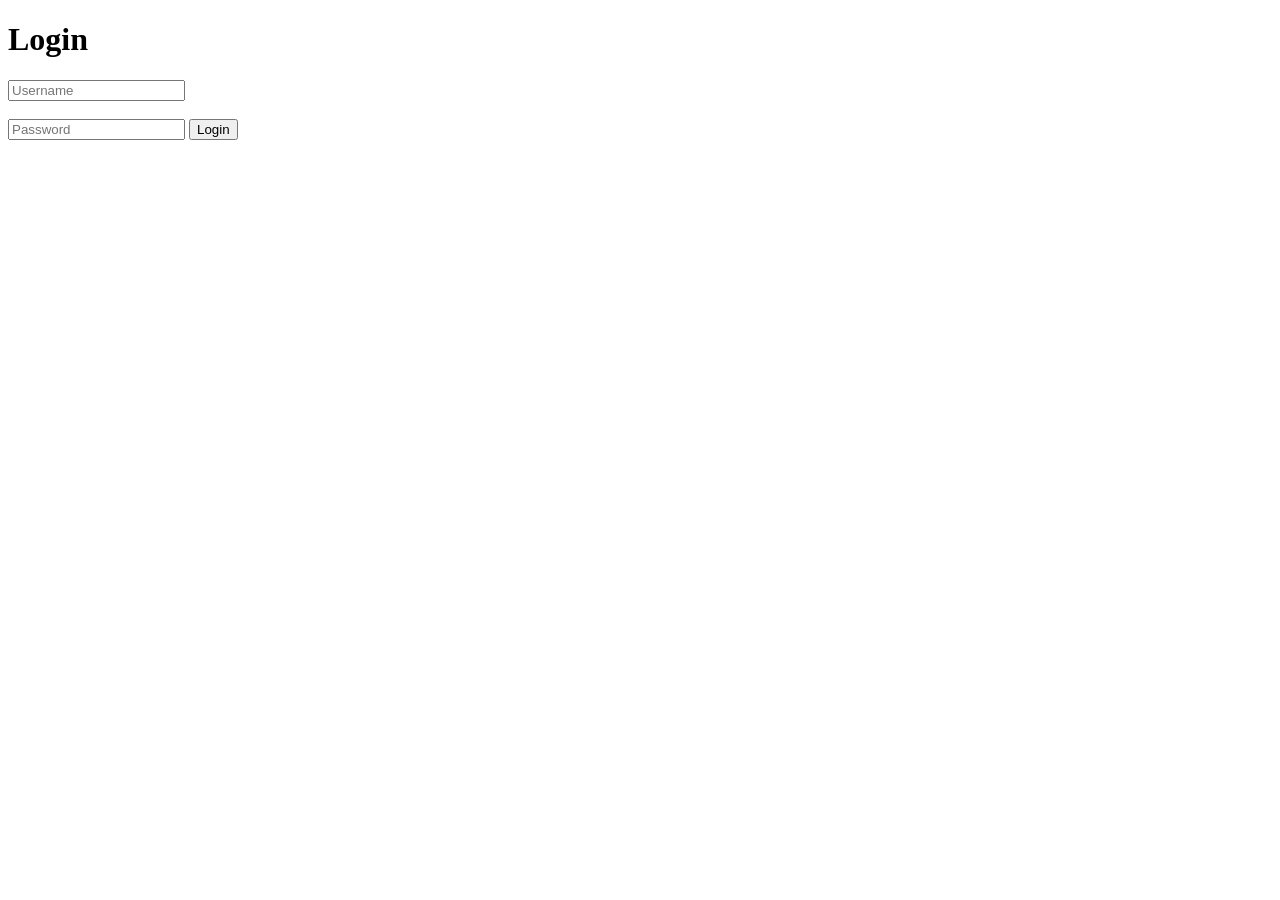
==== login.html @ 7cb5f84d "Initial commit" ====
<!DOCTYPE html>
<html>
<head>
    <title>Login</title>
</head>
<body>

<h1>Login</h1>

<input type="text" id="username" placeholder="Username">
<br><br>

<input type="password" id="password" placeholder="Password">

<button onclick="login()">Login</button>

<p id="message"></p>

<script src="login.js"></script>

</body>
</html>
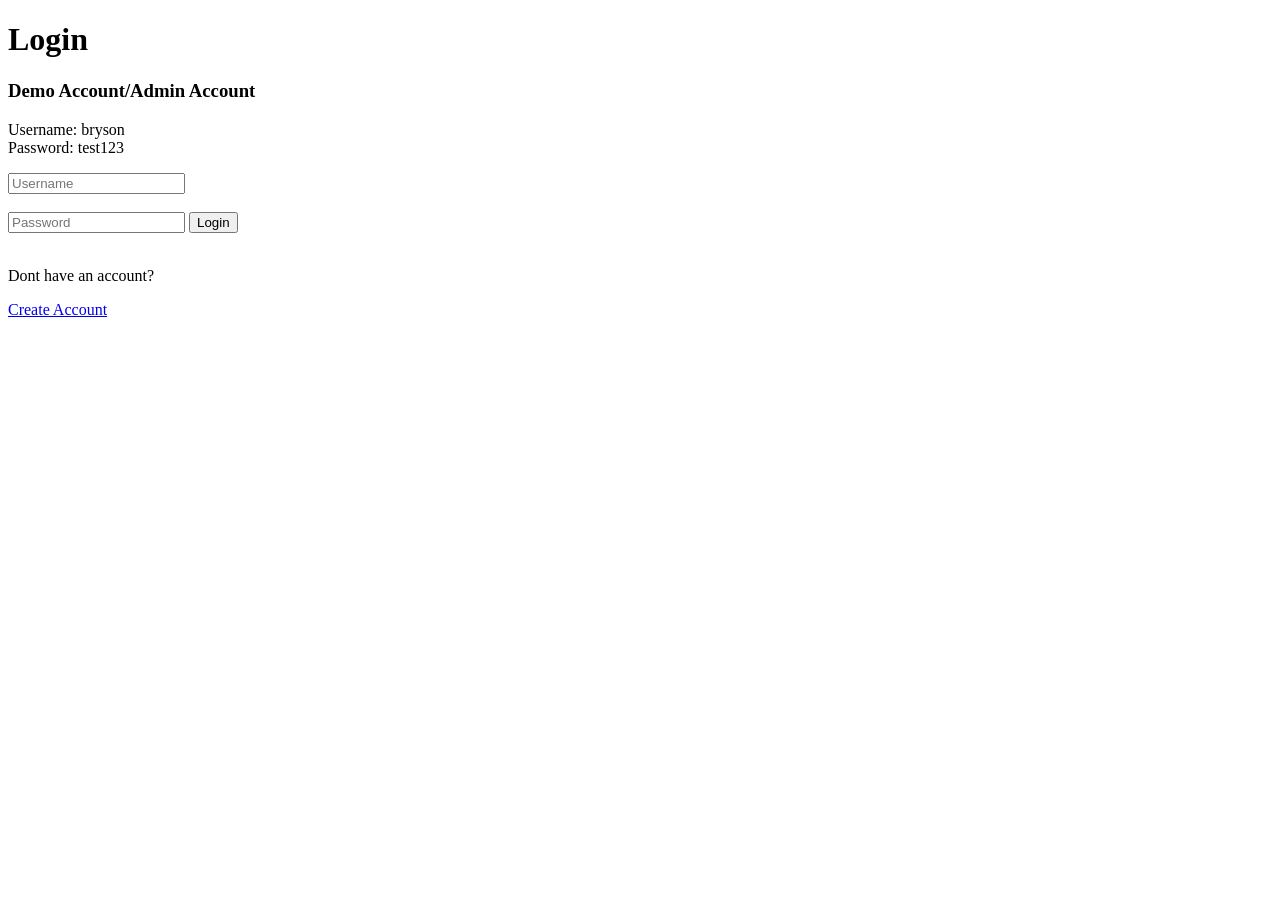
==== commit 3e54d0a7: "Added signup link and demo account information" ====
--- a/login.html
+++ b/login.html
@@ -7,6 +7,13 @@
 
 <h1>Login</h1>
 
+<h3>Demo Account/Admin Account</h3>
+
+<p>
+Username: bryson<br>
+Password: test123
+</p>
+
 <input type="text" id="username" placeholder="Username">
 <br><br>
 
@@ -14,6 +21,12 @@
 
 <button onclick="login()">Login</button>
 
+<br><br>
+
+<p>Dont have an account?</p>
+
+<a href="signup.html">Create Account</a>
+
 <p id="message"></p>
 
 <script src="login.js"></script>
